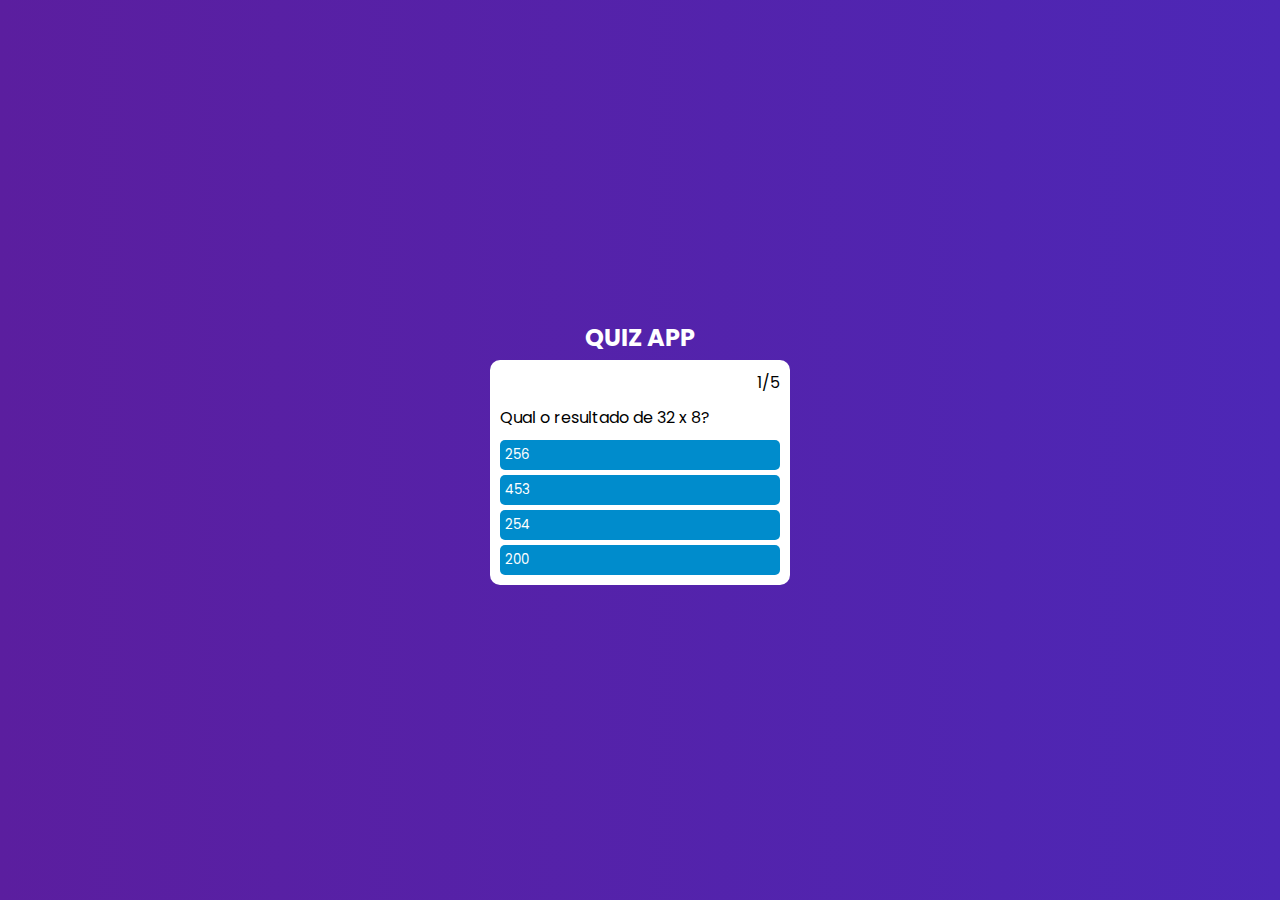
==== index.html @ e42c7f6c "foi" ====
<!DOCTYPE html>
<html lang="en">
  <head>
    <meta charset="UTF-8">
    <meta http-equiv="X-UA-Compatible" content="IE=edge">
    <meta name="viewport" content="width=device-width, initial-scale=1.0">
    <title>Document</title>

    <link rel="stylesheet" href="style.css">
  </head>
  <body>

    <div class="erro"></div>
    <h2>QUIZ APP</h2>
    <main>
      <div class="content">
        <span class="spnQtd"></span>
        <span class="question"></span>
        <div class="answers"></div>
      </div>
      <div class="finish">
        <span></span>
        <button>Reiniciar</button>
      </div>
    </main>
    
    <script src="script.js" type="module"></script>
  </body>
</html>
---- style.css ----
@import url('https://fonts.googleapis.com/css2?family=Poppins:wght@400;500;600&display=swap');

* {
  margin: 0;
  padding: 0;
  box-sizing: border-box;
  font-family: 'poppins', sans-serif;
}

body {
  height: 100vh;
  display: flex;
  align-items: center;
  justify-content: center;
  flex-direction: column;
  gap: 5px;
  background: linear-gradient(90deg, rgba(91,30,159,1) 0%, rgba(77,39,182,1) 100%);
}

body h2 {
  color: white;
}

main {
  background-color: white;
  padding: 10px;
  border-radius: 10px;
  width: 100%;
  max-width: 300px;
  min-height: 200px;
  display: flex;
  align-items: center;
  justify-content: center;
}

.content {
  display: flex;
  flex-direction: column;
  width: 100%;
  gap: 10px;
}

.spnQtd {
  text-align: end;
}

.answers {
  display: flex;
  flex-direction: column;
  gap: 5px;
}

button {
  width: 100%;
  text-align: start;
  padding: 5px;
  border: none;
  border-radius: 5px;
  cursor: pointer;
  background-color: #008CCC;
  color: white;
}

.finish {
  display: none;
  flex-direction: column;
  gap: 10px;
}

.finish button {
  text-align: center;
}

.erro {
  font-size: 20px;
  color: red;
}
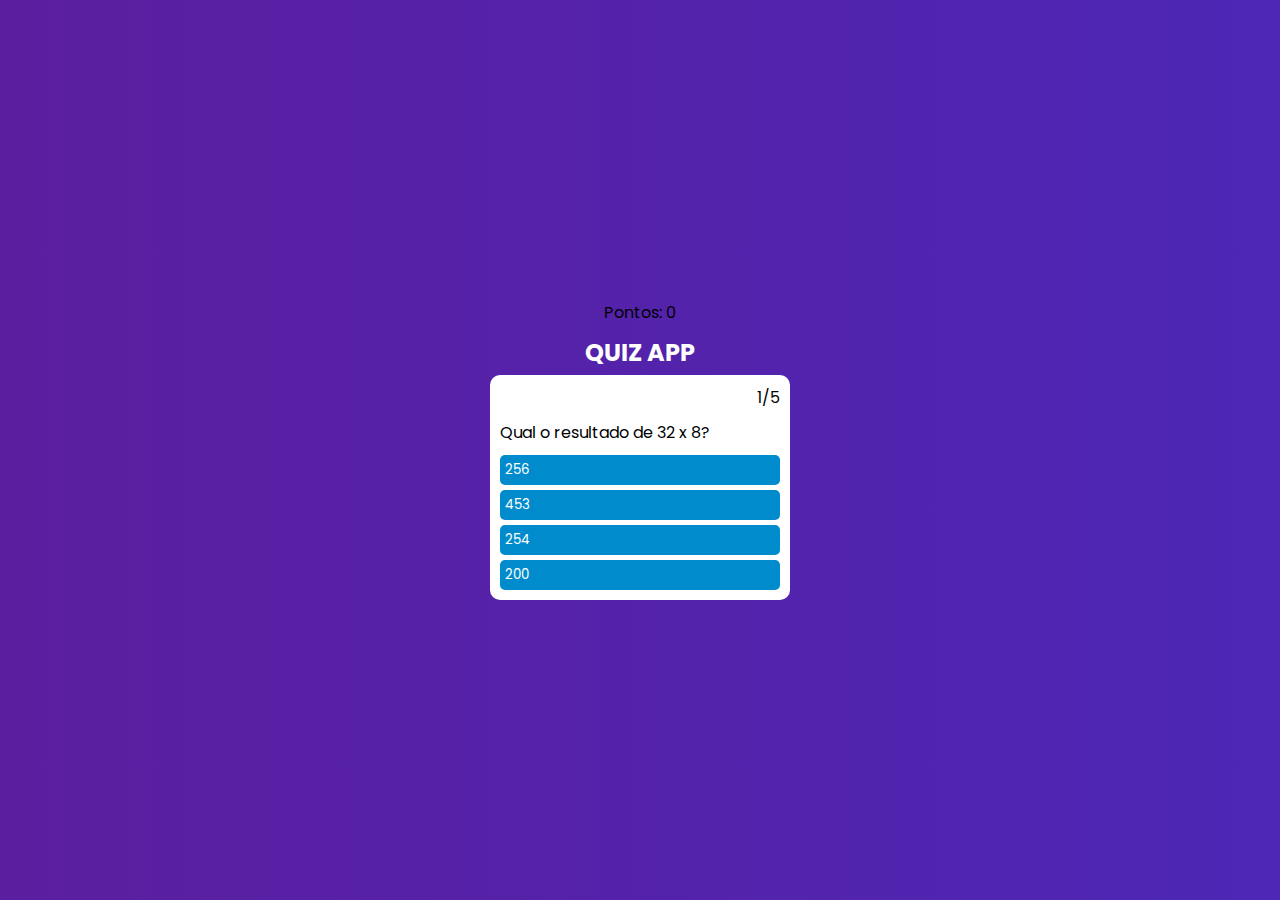
==== commit 0eb8f915: "Add files via upload" ====
--- a/index.html
+++ b/index.html
@@ -10,6 +10,9 @@
   </head>
   <body>
 
+    <div>
+      <p>Pontos: <span class="pontos">0</span></p>
+    </div>
     <div class="erro"></div>
     <h2>QUIZ APP</h2>
     <main>
